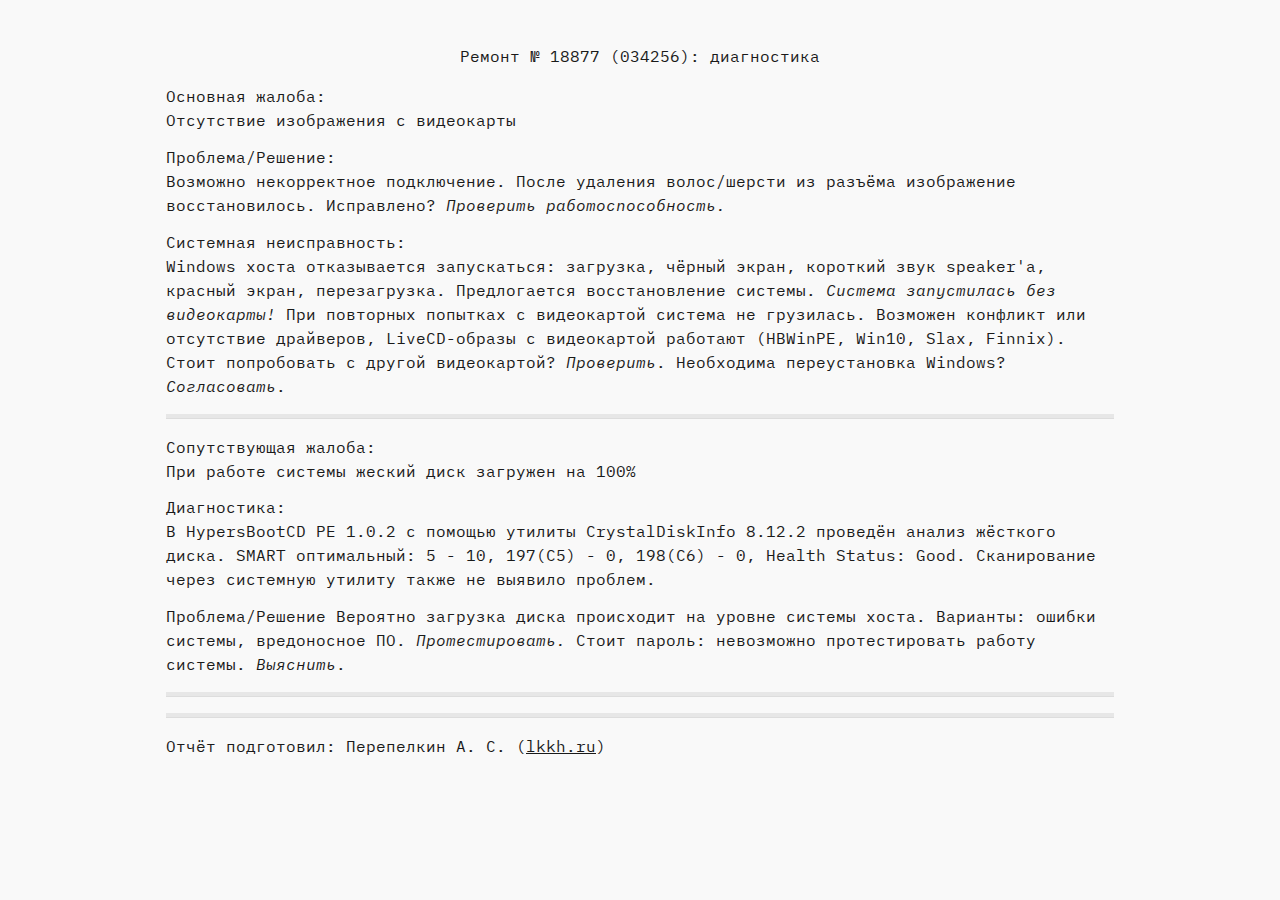
==== 034256.html @ 57aaafc2 "Добавлен новый html" ====
<!doctype html
<html>
<head>
	<meta charset='UTF-8'>
	<meta name='viewport' content='width=device-width initial-scale=1'>
	<title>Журнал диагностики № 18877 (034256)</title>
	<link rel='icon' href='media/index/duck.ico' type='image/x-icon'>
	<link rel='stylesheet' href='styles/writer.css'>
</head>
<body>
	<div id='write'>
		<h1>Ремонт № 18877 (034256): диагностика</h1>
		<p><strong>Основная жалоба:</strong><br>
		Отсутствие изображения с видеокарты</p>
		<p><strong>Проблема/Решение:</strong><br>
		Возможно некорректное подключение. После удаления волос/шерсти из разъёма изображение восстановилось. Исправлено? <em>Проверить работоспособность.</em></p>
		<p><strong>Системная неисправность:</strong><br>
		Windows хоста отказывается запускаться: загрузка, чёрный экран, короткий звук speaker'а, красный экран, перезагрузка. Предлогается восстановление системы. <strong><em>Система запустилась без видеокарты!</em></strong> При повторных попытках с видеокартой система не грузилась. Возможен конфликт или отсутствие драйверов, LiveCD-образы с видеокартой работают (HBWinPE, Win10, Slax, Finnix). Стоит попробовать с другой видеокартой? <em>Проверить</em>. Необходима переустановка Windows? <em>Согласовать</em>.</p>
		<hr>
		<p><strong>Сопутствующая жалоба:</strong><br>
		При работе системы жеский диск загружен на 100%</p>
		<p><strong>Диагностика:</strong><br>
		В HypersBootCD PE 1.0.2 с помощью утилиты CrystalDiskInfo 8.12.2 проведён анализ жёсткого диска. SMART оптимальный: 5 - 10, 197(C5) - 0, 198(C6) - 0, Health Status: Good. Сканирование через системную утилиту также не выявило проблем.</p>
		<p><strong>Проблема/Решение</strong>
		Вероятно загрузка диска происходит на уровне системы хоста. Варианты: ошибки системы, вредоносное ПО. <em>Протестировать.</em> Стоит пароль: невозможно протестировать работу системы. <em>Выяснить</em>.</p>
		<hr><hr>
		<p>Отчёт подготовил: Перепелкин А. С. (<a href='http://lkkh.ru'>lkkh.ru</a>)</p>
---- styles/writer.css ----
@font-face {
  font-family: "IBMPlexMono";
  font-style: normal;
  font-weight: normal;
  src: url(./ttf/IBMPlexMono-Regular.ttf);
}

@font-face {
  font-family: "IBMPlexMono";
  font-style: italic;
  font-weight: normal;
  src: url(./ttf/IBMPlexMono-Italic.ttf);
}

@font-face {
  font-family: "IBMPlexMono";
  font-style: normal;
  font-weight: bold;
  src: url(./ttf/IBMPlexMono-Bold.ttf);
}

@font-face {
  font-family: "IBMPlexMono";
  font-style: italic;
  font-weight: bold;
  src: url(./ttf/IBMPlexMono-BoldItalic.ttf);
}

@font-face {
  font-family: "IBMPlexMono Code";
  font-style: normal;
  font-weight: normal;
  src: url(./ttf/IBMPlexMono-Thin.ttf);
}

@font-face {
  font-family: "IBMPlexMono Code";
  font-style: italic;
  font-weight: normal;
  src: url(./ttf/IBMPlexMono-ThinItalic.ttf);
}

html {
  font-size: 12pt;
}

html,
body {
  background-color: #f9f9f9;
  font-family: "IBMPlexMono", "Times New Roman", Times;
  color: #1a1a1a;
  font-weight: 100;
  line-height: 1.5em;
}

pre,
code {
  background: #e6e6e6;
  padding: 3px;
}

#write {
  max-width: 75%;
  margin: 0 auto;
  padding: 20px 30px 40px 30px;
  padding-top: 20px;
}

#write:after {
  height: 80px;
}

#write > ul:first-child,
#write > ol:first-child {
  margin-top: 30px;
}

body > *:first-child {
  margin-top: 0 !important;
}

body > *:last-child {
  margin-bottom: 0 !important;
}

p a {
  color: #1a1a1a;
  /* border-bottom: 1px solid #1a1a1a; */
}

p a:hover {
  color: #1a1a1a;
  text-decoration: none;
}

h1,
h2,
h3,
h4,
h5,
h6 {
  font-size: 12pt;
  font-weight: 100;
  text-align: center;
  margin-top: 1rem;
  margin-bottom: 1rem;
  /* line-height: 1.4; */
  -webkit-font-smoothing: antialiased;
  cursor: text;
}

h1:hover a.anchor,
h2:hover a.anchor,
h3:hover a.anchor,
h4:hover a.anchor,
h5:hover a.anchor,
h6:hover a.anchor {
  /*background: url("../../images/modules/styleguide/para.png") no-repeat 10px center;*/
  text-decoration: none;
}

h1 tt,
h1 code {
  font-size: inherit;
}

h2 tt,
h2 code {
  font-size: inherit;
}

h3 tt,
h3 code {
  font-size: inherit;
}

h4 tt,
h4 code {
  font-size: inherit;
}

h5 tt,
h5 code {
  font-size: inherit;
}

h6 tt,
h6 code {
  font-size: inherit;
}

p,
blockquote,
ul,
ol,
dl,
table {
  margin: 0.8em 0;
}

li > ol,
li > ul {
  margin: 0 0;
}

hr {
  height: 4px;
  padding: 0;
  margin: 16px 0;
  background-color: #e7e7e7;
  border: 0 none;
  overflow: hidden;
  box-sizing: content-box;
  border-bottom: 1px solid #ddd;
}

body > h2:first-child {
  margin-top: 0;
  padding-top: 0;
}

body > h1:first-child {
  margin-top: 0;
  padding-top: 0;
}

body > h1:first-child + h2 {
  margin-top: 0;
  padding-top: 0;
}

body > h3:first-child,
body > h4:first-child,
body > h5:first-child,
body > h6:first-child {
  margin-top: 0;
  padding-top: 0;
}

a:first-child h1,
a:first-child h2,
a:first-child h3,
a:first-child h4,
a:first-child h5,
a:first-child h6 {
  margin-top: 0;
  padding-top: 0;
}

h1 p,
h2 p,
h3 p,
h4 p,
h5 p,
h6 p {
  margin-top: 0;
}

li p.first {
  display: inline-block;
}

ul,
ol {
  padding-left: 30px;
}

ul:first-child,
ol:first-child {
  margin-top: 0;
}

ul:last-child,
ol:last-child {
  margin-bottom: 0;
}

blockquote {
  margin: 1rem 0;
  padding-left: 20px;
}

blockquote:before {
  /* margin-left: 3em; */
  content: ">";
  float: left;
  left: 30px;
  position: absolute;
}

/* blockquote blockquote {
  padding-right: 0;
} */

table {
  padding: 0;
}

table tr {
  border-top: 1px solid #cccccc;
  background-color: white;
  margin: 0;
  padding: 0;
}

table tr:nth-child(2n) {
  background-color: #f8f8f8;
}

table tr th {
  font-weight: bold;
  border: 1px solid #cccccc;
  text-align: left;
  margin: 0;
  padding: 6px 13px;
}

table tr td {
  border: 1px solid #cccccc;
  text-align: left;
  margin: 0;
  padding: 6px 13px;
}

table tr th:first-child,
table tr td:first-child {
  margin-top: 0;
}

table tr th:last-child,
table tr td:last-child {
  margin-bottom: 0;
}

.CodeMirror-gutters {
  border-right: 1px solid #ddd;
}

pre.md-fences,
.md-fences,
code,
tt {
  border: 1px solid #ddd;
  border-radius: 4px;
  padding: 0 5px;
  font-family: "IBMPlexMono", "Consolas", "Liberation Mono", Courier, monospace;
  font-size: 12pt;
  background: #ddd;
}

pre.md-fences,
.md-fences {
  margin-bottom: 15px;
  margin-top: 15px;
  padding: 1em 1em;
  /*  padding-top: 8px;*/
  /*  padding-top: 2px solid dotted;*/
  /*  padding-bottom: 2px solid dotted;*/
  background: #f9f9f9;
}

.task-list {
  padding-left: 0;
}

.task-list-item {
  padding-left: 32px;
}

.task-list-item input {
/*  top: 3px;
  left: 8px;
*/}

/*.task-list-item input[type="checkbox"] {
  margin-right: 20px;
}
*/

@media screen and (min-width: 914px) {
  /*body {
        width: 854px;
        margin: 0 auto;
    }*/
}

@media print {
  table,
  pre {
    page-break-inside: avoid;
  }

  pre {
    word-wrap: break-word;
  }
}

.md-fences {
  background-color: #f9f9f9;
}

#write pre.md-meta-block {
  background: transparent;
  padding-top: 0.6em;
  padding-bottom: 0.6em;
  line-height: 1.2em;
  font-size: 1em;
  color: #909090;
  /* border-top: 1px dashed #030303; */
  /* border-bottom: 1px dashed #030303; */
}

#write pre.md-meta-block::after {
  content: "\A---";
}
#write pre.md-meta-block::before {
  content: "---\A\A";
  margin-bottom: 20px;
}

.mathjax-block > .code-tooltip {
  bottom: 0.375rem;
}
/* 
#write > h3.md-focus:before {
  left: -1.5625rem;
  top: 0.375rem;
}

#write > h4.md-focus:before {
  left: -1.5625rem;
  top: 0.285714286rem;
}

#write > h5.md-focus:before {
  left: -1.5625rem;
  top: 0.285714286rem;
}

#write > h6.md-focus:before {
  left: -1.5625rem;
  top: 0.285714286rem;
} */

.md-end-block.md-heading {
  margin: 10px 0;
}
.md-end-block.md-p {
  margin: 10px 0;
}

.md-image > .md-meta {
  background-color: #f9f9f9;
  border-radius: 3px;
  padding: 2px 4px 0px 4px;
  /* font-size: 0.9em; */
  color: inherit;
  font-family: "IBMPlexMono", "Times New Roman", Times;
}

/** markdown source **/
.cm-s-typora-default .cm-header,
.cm-s-typora-default .cm-property {
  color: #1a1a1a;
}

.cm-s-typora-default .cm-link {
  color: #1a1a1a;
}

.cm-s-typora-default .cm-string {
  color: #dbdbdb;
}

.CodeMirror.cm-s-typora-default div.CodeMirror-cursor {
  border-left: 2px solid #c7effa;
}

.CodeMirror-selectedtext {
  background: #c7effa;
  color: #fff !important;
  text-shadow: none;
}

.cm-s-typora-default .CodeMirror-activeline-background {
  background: transparent;
}

.cm-s-inner .cm-negative {
  color: #1a1a1a;
}

.CodeMirror div.CodeMirror-cursor {
  border-left: 2px solid #c7effa;
  z-index: 3;
}

.md-tag {
  color: inherit;
}

.md-toc {
  margin-top: 20px;
  padding-bottom: 20px;
}

#typora-quick-open {
  border: 1px solid #ddd;
  background-color: #f8f8f8;
}

#typora-quick-open-item {
  background-color: #fafafa;
  border-color: #fefefe #e5e5e5 #e5e5e5 #eee;
  border-style: solid;
  border-width: 1px;
}
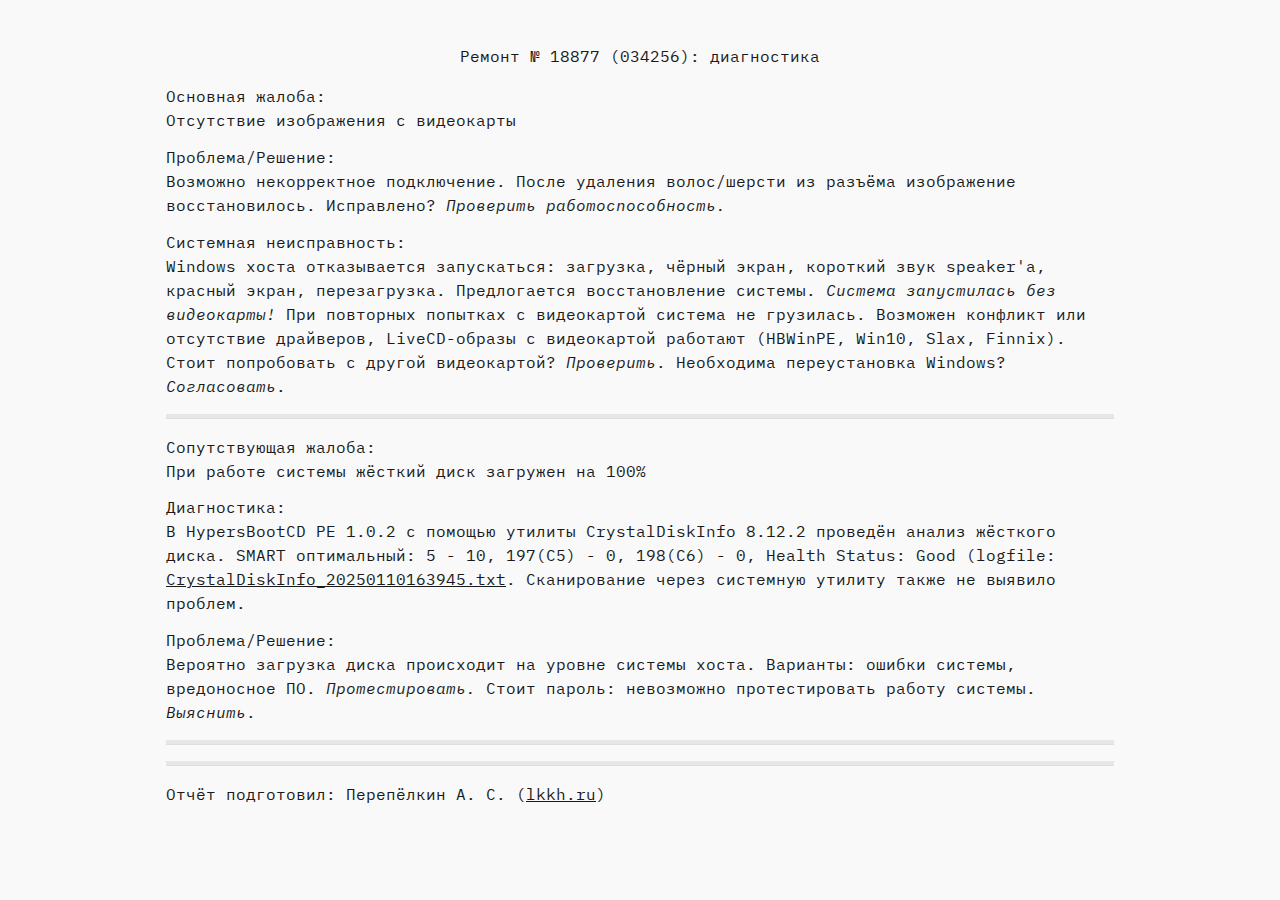
==== commit e769c7e6: "Обновление" ====
--- a/034256.html
+++ b/034256.html
@@ -18,11 +18,11 @@
 		Windows хоста отказывается запускаться: загрузка, чёрный экран, короткий звук speaker'а, красный экран, перезагрузка. Предлогается восстановление системы. <strong><em>Система запустилась без видеокарты!</em></strong> При повторных попытках с видеокартой система не грузилась. Возможен конфликт или отсутствие драйверов, LiveCD-образы с видеокартой работают (HBWinPE, Win10, Slax, Finnix). Стоит попробовать с другой видеокартой? <em>Проверить</em>. Необходима переустановка Windows? <em>Согласовать</em>.</p>
 		<hr>
 		<p><strong>Сопутствующая жалоба:</strong><br>
-		При работе системы жеский диск загружен на 100%</p>
+		При работе системы жёсткий диск загружен на 100%</p>
 		<p><strong>Диагностика:</strong><br>
-		В HypersBootCD PE 1.0.2 с помощью утилиты CrystalDiskInfo 8.12.2 проведён анализ жёсткого диска. SMART оптимальный: 5 - 10, 197(C5) - 0, 198(C6) - 0, Health Status: Good. Сканирование через системную утилиту также не выявило проблем.</p>
-		<p><strong>Проблема/Решение</strong>
+		В HypersBootCD PE 1.0.2 с помощью утилиты CrystalDiskInfo 8.12.2 проведён анализ жёсткого диска. SMART оптимальный: 5 - 10, 197(C5) - 0, 198(C6) - 0, Health Status: Good (logfile: <a href='http://lkkh.ru/media/CrystalDiskInfo_20250110163945.txt'>CrystalDiskInfo_20250110163945.txt</a>. Сканирование через системную утилиту также не выявило проблем.</p>
+		<p><strong>Проблема/Решение:</strong><br>
 		Вероятно загрузка диска происходит на уровне системы хоста. Варианты: ошибки системы, вредоносное ПО. <em>Протестировать.</em> Стоит пароль: невозможно протестировать работу системы. <em>Выяснить</em>.</p>
 		<hr><hr>
-		<p>Отчёт подготовил: Перепелкин А. С. (<a href='http://lkkh.ru'>lkkh.ru</a>)</p>
+		<p>Отчёт подготовил: Перепёлкин А. С. (<a href='http://lkkh.ru'>lkkh.ru</a>)</p>
 		
